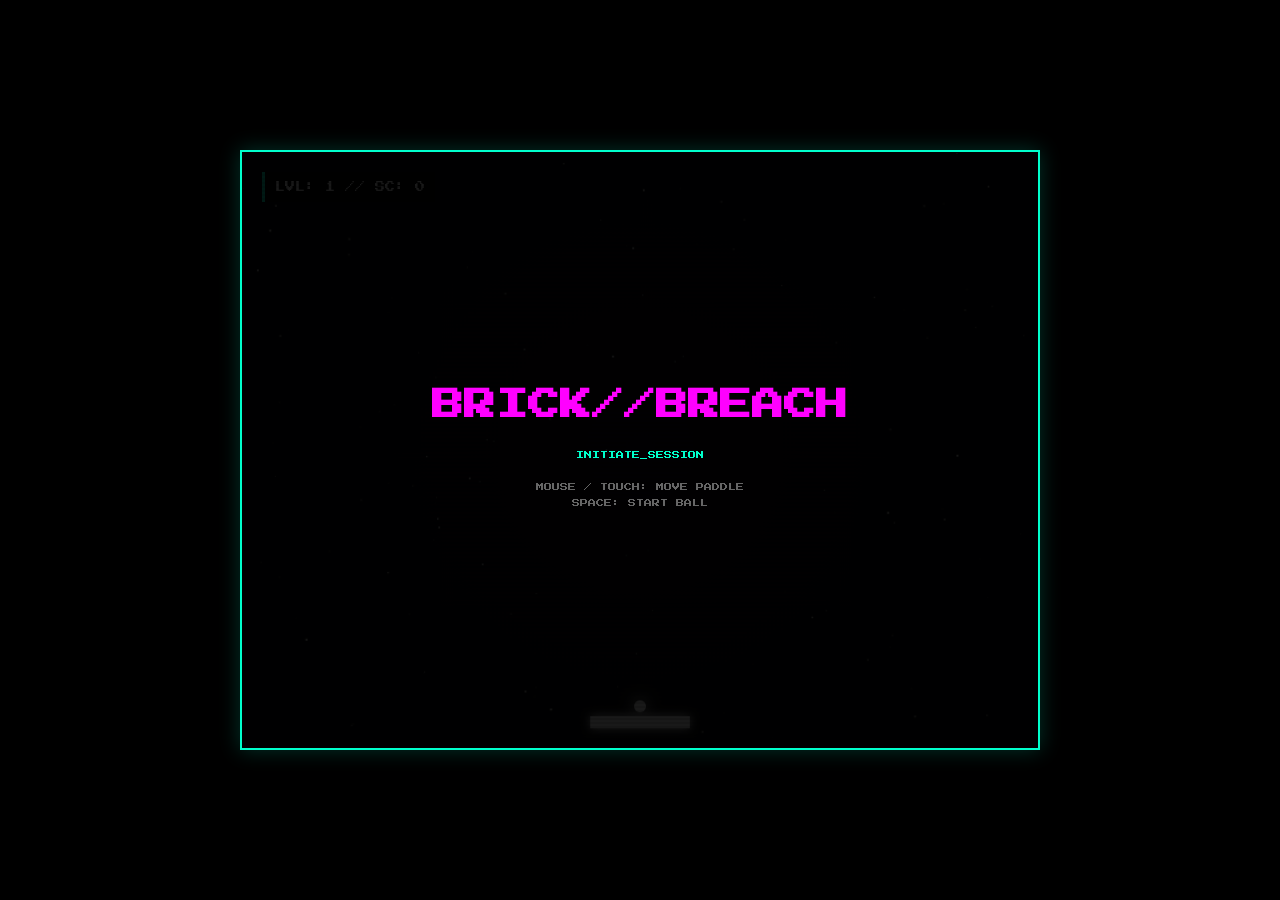
==== games/BRICK_BREACH/index.html @ c172e968 "Initial commit: ArcadeOS Hub with 10+ games, CRT effects, and comprehensive README" ====
<!DOCTYPE html>
<html lang="en">

<head>
    <meta charset="UTF-8">
    <meta name="viewport" content="width=device-width, initial-scale=1.0, maximum-scale=1.0, user-scalable=no">
    <title>BRICK//BREACH</title>
    <link rel="icon" type="image/png" sizes="16x16" href="../../assets/images/icons8-pixel-star-16.png">
    <link rel="stylesheet" href="style.css">
    <link href="https://fonts.googleapis.com/css2?family=Press+Start+2P&display=swap" rel="stylesheet">

</head>

<body>
    <div id="game-container">
        <!-- CRT EFFECTS -->
        <div class="scanlines"></div>
        <div id="fx-overlay"></div>

        <!-- HUD -->
        <div id="hud">
            <div class="hud-top">
                <div class="hud-item">LVL: <span id="level-val">1</span> // SC: <span id="score-val">0</span></div>
                <div id="modifier-hud" class="hud-item hidden">MOD: <span id="mod-type">NONE</span> <span
                        id="mod-timer">0.0s</span></div>
            </div>
        </div>

        <!-- OVERLAYS -->
        <div id="menu-screen" class="overlay active">
            <div class="content">
                <h1 class="glitch" data-text="BRICK//BREACH">BRICK//BREACH</h1>
                <p class="blink">INITIATE_SESSION</p>
                <div class="controls-hint">
                    MOUSE / TOUCH: MOVE PADDLE<br>
                    SPACE: START BALL
                </div>
                <button id="start-btn" class="ghost-btn"></button>
            </div>
        </div>

        <div id="game-over-screen" class="overlay">
            <div class="content">
                <h2 class="death-msg">BREACH_FAILED</h2>
                <p>FINAL_SCORE: <span id="final-score">0</span></p>
                <button id="restart-btn" class="retry-btn">REBOOT_SYSTEM</button>
            </div>
        </div>

        <div id="win-screen" class="overlay">
            <div class="content">
                <h2 class="win-msg">SECTOR_CLEARED</h2>
                <p>PROCEED TO NEXT SECTOR?</p>
                <button id="next-btn" class="retry-btn">INITIATE_NEXT</button>
            </div>
        </div>

        <!-- VIEWPORT -->
        <div id="game-viewport">
            <canvas id="gameCanvas"></canvas>
        </div>
    </div>

    <!-- Landscape Lock (v4.4) -->
    <div id="landscape-lock">
        <div class="rotate-icon">🔄</div>
        <div class="lock-text">RE-ORIENT_SYSTEM</div>
        <div class="lock-sub">LANDSCAPE_MODE_REQUIRED</div>
    </div>

    <script src="game.js"></script>
</body>

</html>
---- games/BRICK_BREACH/style.css ----
@import url('https://fonts.googleapis.com/css2?family=Press+Start+2P&display=swap');

:root {
    --mint: #00ffcc;
    --pink: #ff00ff;
    --blue: #0099ff;
    --bg: #050505;
    --text: #ffffff;
}

* {
    box-sizing: border-box;
    margin: 0; padding: 0;
    user-select: none;
    touch-action: none;
}

body, html {
    width: 100%; height: 100%;
    background: #000;
    font-family: 'Press Start 2P', cursive;
    color: var(--text);
    display: flex; justify-content: center; align-items: center;
    overflow: hidden;
}

#game-container {
    position: relative;
    width: 100vw; height: 100vh;
    background: var(--bg);
    border: 2px solid var(--mint);
    box-shadow: 0 0 20px rgba(0, 255, 204, 0.2);
    overflow: hidden;
}

@media (min-width: 1024px) {
    #game-container {
        width: 800px; height: 600px;
    }
}

/* EFFECTS */
.scanlines {
    position: absolute; top: 0; left: 0; width: 100%; height: 100%;
    background: linear-gradient(rgba(18, 16, 16, 0) 50%, rgba(0, 0, 0, 0.1) 50%);
    background-size: 100% 4px; z-index: 100; pointer-events: none;
}

#fx-overlay {
    position: absolute; top:0; left:0; width:100%; height:100%;
    pointer-events: none; z-index: 90;
}

/* HUD */
#hud {
    position: absolute; top: 20px; left: 20px; right: 20px;
    z-index: 50; font-size: 10px; pointer-events: none;
}

.hud-top {
    display: flex; justify-content: space-between;
}

.hud-item {
    background: rgba(0,0,0,0.8);
    padding: 10px; border-left: 3px solid var(--mint);
}

.hidden { display: none !important; }

/* OVERLAYS */
.overlay {
    position: absolute; top:0; left:0; width:100%; height:100%;
    background: rgba(0,0,0,0.9);
    display: none; flex-direction: column; align-items: center; justify-content: center;
    z-index: 110;
}
.overlay.active { display: flex; }
.content { text-align: center; }

h1.glitch { font-size: 32px; color: var(--pink); margin-bottom: 30px; }
.blink { animation: blink 1s infinite alternate; font-size: 8px; color: var(--mint); margin-bottom: 20px; }
@keyframes blink { from { opacity: 1; } to { opacity: 0; } }

.controls-hint { font-size: 8px; line-height: 2; color: rgba(255,255,255,0.4); }

.ghost-btn {
    position: absolute; top:0; left:0; width:100%; height:100%;
    opacity: 0; cursor: pointer; border: none;
}

.retry-btn {
    margin-top: 30px; padding: 12px 24px;
    background: transparent; border: 2px solid var(--pink);
    color: var(--pink); font-family: inherit; font-size: 10px;
    cursor: pointer; transition: all 0.2s;
}
.retry-btn:hover { background: var(--pink); color: #000; }

#game-viewport { width: 100%; height: 100%; }
canvas { display: block; width: 100%; height: 100%; }

/* MODIFIERS */
#modifier-hud { border-left-color: var(--pink); color: var(--pink); }

/* Landscape Lock (v4.4) */
#landscape-lock {
    display: none;
    position: fixed;
    top: 0; left: 0;
    width: 100vw; height: 100vh;
    background: #050508;
    color: #00ffcc;
    z-index: 9999;
    flex-direction: column;
    justify-content: center;
    align-items: center;
    text-align: center;
    font-family: 'Press Start 2P', cursive;
}

@media screen and (orientation: portrait) {
    #landscape-lock { display: flex; }
}

.rotate-icon {
    font-size: 50px;
    margin-bottom: 20px;
    animation: rotate-pulse 2s infinite ease-in-out;
}

.lock-text {
    font-size: 1.2rem;
    margin-bottom: 10px;
    text-shadow: 0 0 10px #00ffcc;
}

.lock-sub {
    font-size: 0.6rem;
    opacity: 0.7;
}

@keyframes rotate-pulse {
    0% { transform: rotate(0deg) scale(1); }
    50% { transform: rotate(90deg) scale(1.2); }
    100% { transform: rotate(0deg) scale(1); }
}
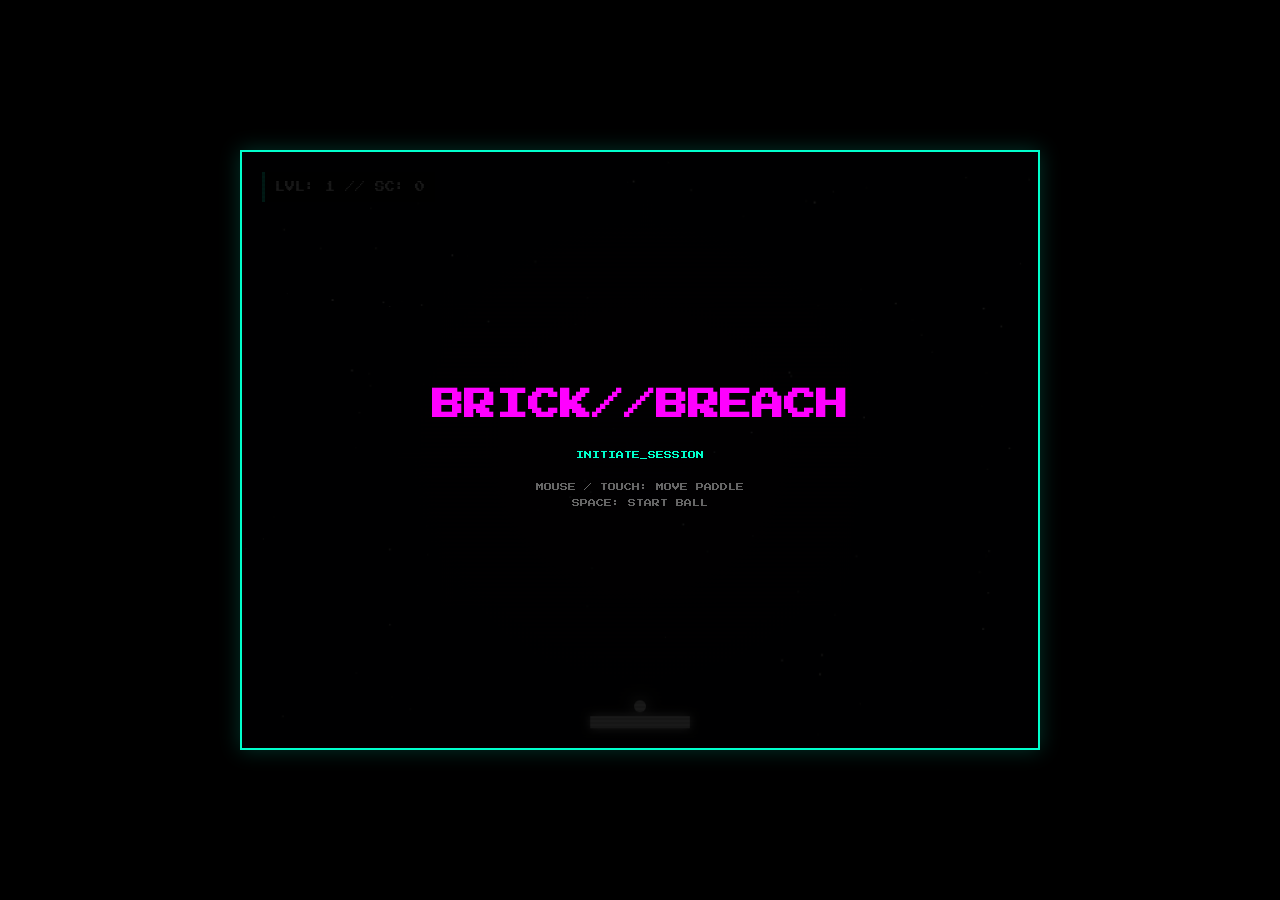
==== commit 3c6b2b5d: "TILE//SYNC: Complete mechanics overhaul, mobile scaling fixes, and global arcade bridge integration" ====
--- a/games/BRICK_BREACH/index.html
+++ b/games/BRICK_BREACH/index.html
@@ -69,6 +69,7 @@
     </div>
 
     <script src="game.js"></script>
+<script src="../../core/arcade_bridge.js"></script>
 </body>
 
 </html>
